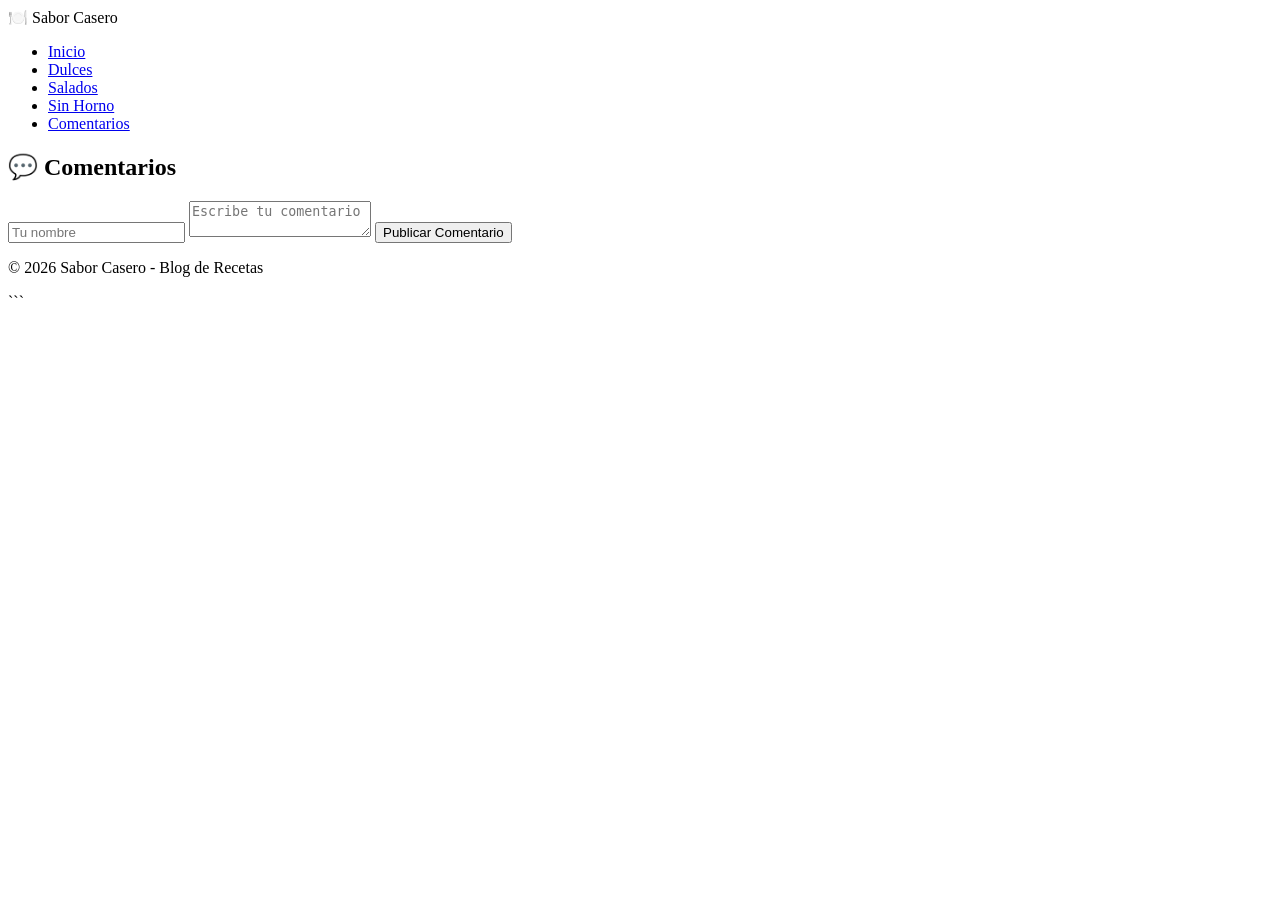
==== comentarios.html @ b61434cb "Add files via upload" ====
<!DOCTYPE html>

<html lang="es">
<head>
    <meta charset="UTF-8">
    <meta name="viewport" content="width=device-width, initial-scale=1.0">
    <title>Comentarios | Sabor Casero</title>
    <link rel="stylesheet" href="../css/style.css">
</head>
<body>

<header>
    <div class="logo">
        🍽️ Sabor Casero
    </div>

    <nav>
        <ul>
            <li><a href="index.html">Inicio</a></li>
            <li><a href="dulces.html">Dulces</a></li>
            <li><a href="salados.html">Salados</a></li>
            <li><a href="sinhorno.html">Sin Horno</a></li>
            <li><a href="comentarios.html">Comentarios</a></li>
        </ul>
    </nav>
</header>

<section class="comentarios" id="comentarios">

    <h2>💬 Comentarios</h2>

    <form id="formComentario">

        <input
            type="text"
            id="nombre"
            placeholder="Tu nombre"
            required>

        <textarea
            id="comentario"
            placeholder="Escribe tu comentario"
            required></textarea>

        <button type="submit">
            Publicar Comentario
        </button>

    </form>

    <div id="listaComentarios"></div>

</section>

<footer>
    <p>© 2026 Sabor Casero - Blog de Recetas</p>
</footer>

<script src="../js/script.js"></script>
```

</body>
</html>
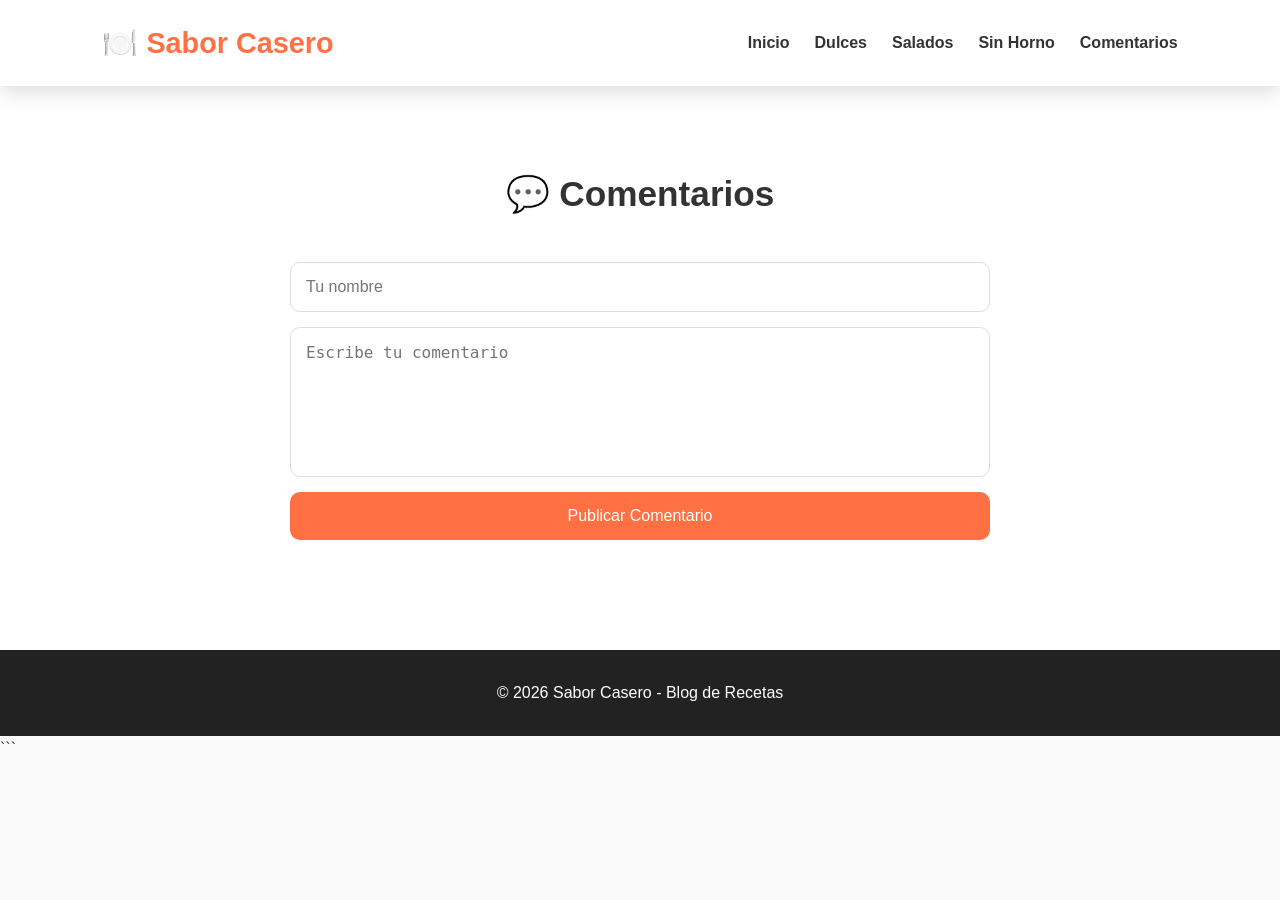
==== commit b0afa7b6: "Update comentarios.html" ====
--- a/comentarios.html
+++ b/comentarios.html
@@ -5,7 +5,7 @@
     <meta charset="UTF-8">
     <meta name="viewport" content="width=device-width, initial-scale=1.0">
     <title>Comentarios | Sabor Casero</title>
-    <link rel="stylesheet" href="../css/style.css">
+    <link rel="stylesheet" href="style.css">
 </head>
 <body>
 
@@ -56,7 +56,7 @@
     <p>© 2026 Sabor Casero - Blog de Recetas</p>
 </footer>
 
-<script src="../js/script.js"></script>
+<script src="script.js"></script>
 ```
 
 </body>
--- a/style.css
+++ b/style.css
@@ -0,0 +1,330 @@
+:root{
+    --primario:#ff7043;
+    --secundario:#fff3e0;
+    --oscuro:#333;
+    --claro:#ffffff;
+    --gris:#f5f5f5;
+    --sombra:0 5px 20px rgba(0,0,0,.15);
+}
+
+*{
+    margin:0;
+    padding:0;
+    box-sizing:border-box;
+}
+
+html{
+    scroll-behavior:smooth;
+}
+
+body{
+    font-family:'Segoe UI',sans-serif;
+    background:#fafafa;
+    color:var(--oscuro);
+    line-height:1.6;
+}
+
+/* HEADER */
+
+header{
+    display:flex;
+    justify-content:space-between;
+    align-items:center;
+    padding:20px 8%;
+    background:white;
+    box-shadow:var(--sombra);
+    position:sticky;
+    top:0;
+    z-index:1000;
+}
+
+.logo{
+    font-size:1.8rem;
+    font-weight:bold;
+    color:var(--primario);
+}
+
+nav ul{
+    display:flex;
+    list-style:none;
+    gap:25px;
+}
+
+nav a{
+    text-decoration:none;
+    color:var(--oscuro);
+    font-weight:600;
+    transition:.3s;
+}
+
+nav a:hover{
+    color:var(--primario);
+}
+
+/* HERO */
+
+.hero{
+    height:85vh;
+
+    background:
+    linear-gradient(
+        rgba(0,0,0,.55),
+        rgba(0,0,0,.55)
+    ),
+    url("https://images.unsplash.com/photo-1490645935967-10de6ba17061");
+
+    background-size:cover;
+    background-position:center;
+
+    display:flex;
+    justify-content:center;
+    align-items:center;
+    text-align:center;
+}
+
+.hero-content{
+    max-width:800px;
+    color:white;
+}
+
+.hero h1{
+    font-size:3.5rem;
+    margin-bottom:20px;
+}
+
+.hero p{
+    font-size:1.3rem;
+    margin-bottom:30px;
+}
+
+.btn{
+    display:inline-block;
+    padding:15px 35px;
+    background:var(--primario);
+    color:white;
+    text-decoration:none;
+    border-radius:50px;
+    transition:.3s;
+}
+
+.btn:hover{
+    transform:translateY(-3px);
+}
+
+/* SECCIONES */
+
+.recetas,
+.comentarios{
+    padding:80px 8%;
+}
+
+.recetas h2,
+.comentarios h2{
+    text-align:center;
+    margin-bottom:40px;
+    font-size:2.2rem;
+}
+
+/* CARDS */
+
+.cards{
+    display:flex;
+    justify-content:center;
+    gap:30px;
+    flex-wrap:wrap;
+}
+
+.card-receta{
+    width:320px;
+    background:white;
+    border-radius:15px;
+    overflow:hidden;
+    box-shadow:var(--sombra);
+    cursor:pointer;
+    transition:.3s;
+}
+
+.card-receta:hover{
+    transform:translateY(-10px);
+}
+
+.card-receta img{
+    width:100%;
+    height:220px;
+    object-fit:cover;
+}
+
+.card-receta h3{
+    padding:15px;
+}
+
+.card-receta p{
+    padding:0 15px 20px;
+    color:#666;
+}
+
+/* MODAL */
+
+.modal{
+    display:none;
+    position:fixed;
+    inset:0;
+    background:rgba(0,0,0,.75);
+    justify-content:center;
+    align-items:center;
+    z-index:9999;
+}
+
+.modal-content{
+    background:white;
+    width:90%;
+    max-width:750px;
+    max-height:90vh;
+    overflow-y:auto;
+
+    border-radius:20px;
+    padding:30px;
+
+    position:relative;
+}
+
+.modal-content img{
+    width:100%;
+    border-radius:15px;
+    margin-bottom:20px;
+}
+
+.modal-content h2{
+    margin-bottom:20px;
+}
+
+.modal-content h3{
+    margin-top:20px;
+    margin-bottom:10px;
+    color:var(--primario);
+}
+
+.modal-content pre{
+    white-space:pre-wrap;
+    font-family:inherit;
+    line-height:1.8;
+}
+
+.cerrar{
+    position:absolute;
+    right:20px;
+    top:15px;
+    font-size:35px;
+    cursor:pointer;
+    font-weight:bold;
+}
+
+/* COMENTARIOS */
+
+.comentarios{
+    background:white;
+}
+
+.comentarios form{
+    max-width:700px;
+    margin:auto;
+
+    display:flex;
+    flex-direction:column;
+    gap:15px;
+}
+
+.comentarios input,
+.comentarios textarea{
+    padding:15px;
+    border:1px solid #ddd;
+    border-radius:10px;
+    font-size:1rem;
+}
+
+.comentarios textarea{
+    min-height:150px;
+    resize:none;
+}
+
+.comentarios button{
+    background:var(--primario);
+    color:white;
+    border:none;
+    padding:15px;
+    border-radius:10px;
+    cursor:pointer;
+    transition:.3s;
+    font-size:1rem;
+}
+
+.comentarios button:hover{
+    transform:translateY(-2px);
+}
+
+#listaComentarios{
+    max-width:700px;
+    margin:30px auto 0;
+}
+
+.comentario{
+    background:var(--gris);
+    padding:20px;
+    border-radius:10px;
+    margin-bottom:15px;
+}
+
+.comentario h4{
+    margin-bottom:10px;
+    color:var(--primario);
+}
+
+/* FOOTER */
+
+footer{
+    background:#222;
+    color:white;
+    text-align:center;
+    padding:30px;
+}
+
+/* RESPONSIVE */
+
+@media(max-width:768px){
+
+    header{
+        flex-direction:column;
+        gap:15px;
+    }
+
+    nav ul{
+        flex-wrap:wrap;
+        justify-content:center;
+    }
+
+    .hero h1{
+        font-size:2.3rem;
+    }
+
+    .hero p{
+        font-size:1rem;
+    }
+
+    .card-receta{
+        width:100%;
+        max-width:350px;
+    }
+}
+.buscador{
+    margin-top:30px;
+}
+
+.buscador input{
+    width:100%;
+    max-width:450px;
+    padding:15px 20px;
+    border:none;
+    border-radius:50px;
+    font-size:1rem;
+    outline:none;
+}
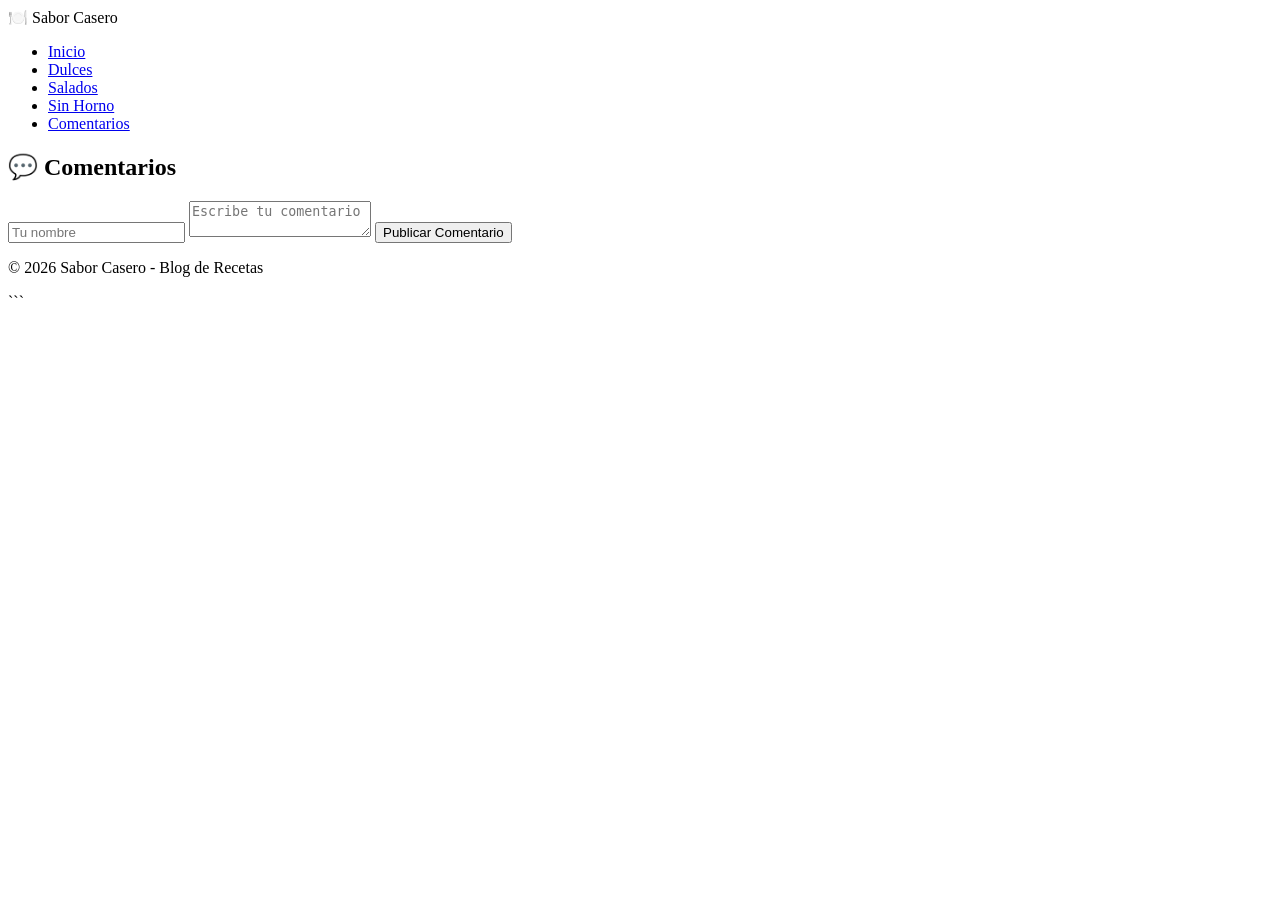
==== commit ca2b4d27: "Update comentarios.html" ====
--- a/comentarios.html
+++ b/comentarios.html
@@ -5,7 +5,7 @@
     <meta charset="UTF-8">
     <meta name="viewport" content="width=device-width, initial-scale=1.0">
     <title>Comentarios | Sabor Casero</title>
-    <link rel="stylesheet" href="style.css">
+    <link rel="stylesheet" href="../css/style.css">
 </head>
 <body>
 
@@ -56,7 +56,7 @@
     <p>© 2026 Sabor Casero - Blog de Recetas</p>
 </footer>
 
-<script src="script.js"></script>
+<script src="../js/script.js"></script>
 ```
 
 </body>
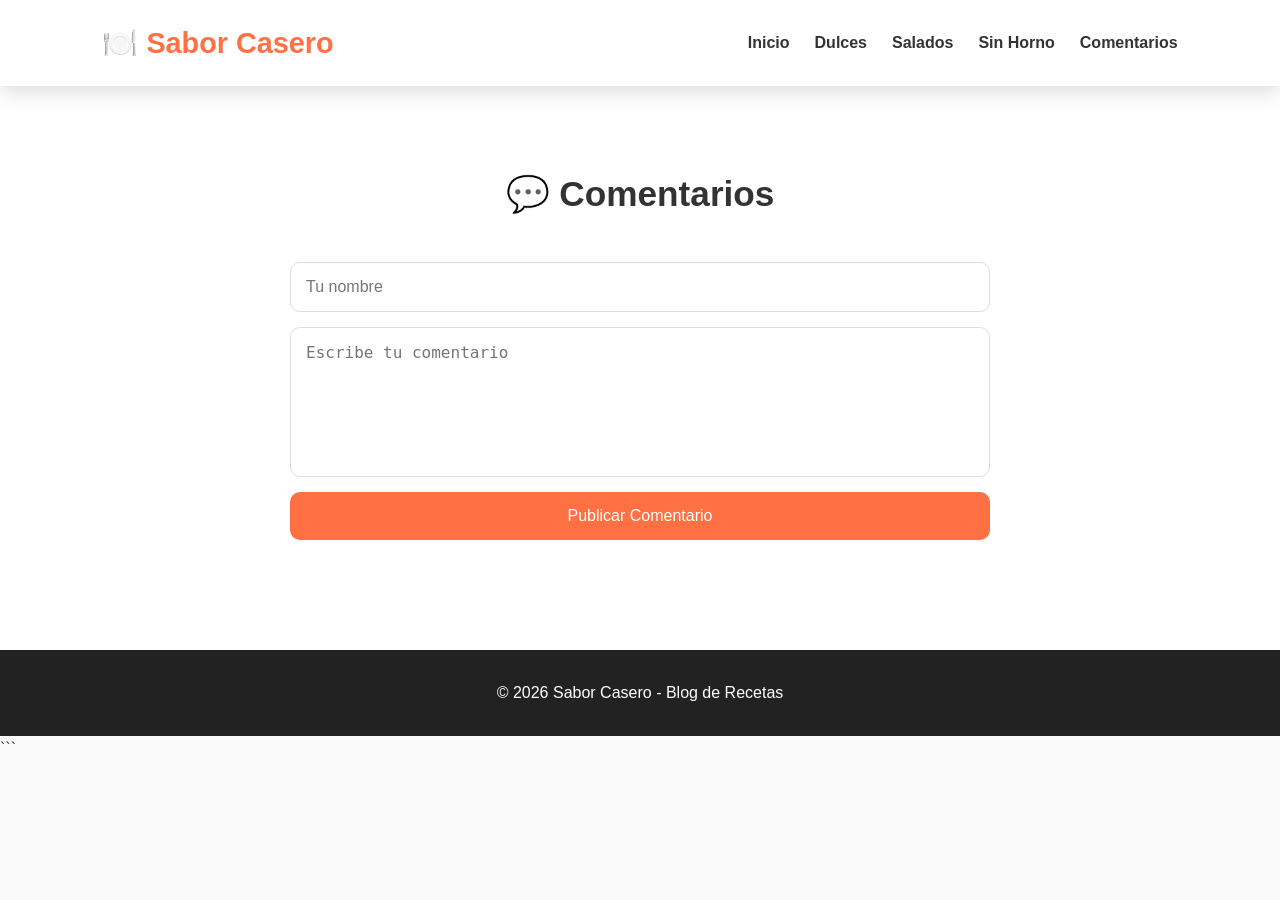
==== commit 37963377: "Update comentarios.html" ====
--- a/comentarios.html
+++ b/comentarios.html
@@ -5,7 +5,7 @@
     <meta charset="UTF-8">
     <meta name="viewport" content="width=device-width, initial-scale=1.0">
     <title>Comentarios | Sabor Casero</title>
-    <link rel="stylesheet" href="../css/style.css">
+    <link rel="stylesheet" href="style.css">
 </head>
 <body>
 
--- a/style.css
+++ b/style.css
@@ -0,0 +1,330 @@
+:root{
+    --primario:#ff7043;
+    --secundario:#fff3e0;
+    --oscuro:#333;
+    --claro:#ffffff;
+    --gris:#f5f5f5;
+    --sombra:0 5px 20px rgba(0,0,0,.15);
+}
+
+*{
+    margin:0;
+    padding:0;
+    box-sizing:border-box;
+}
+
+html{
+    scroll-behavior:smooth;
+}
+
+body{
+    font-family:'Segoe UI',sans-serif;
+    background:#fafafa;
+    color:var(--oscuro);
+    line-height:1.6;
+}
+
+/* HEADER */
+
+header{
+    display:flex;
+    justify-content:space-between;
+    align-items:center;
+    padding:20px 8%;
+    background:white;
+    box-shadow:var(--sombra);
+    position:sticky;
+    top:0;
+    z-index:1000;
+}
+
+.logo{
+    font-size:1.8rem;
+    font-weight:bold;
+    color:var(--primario);
+}
+
+nav ul{
+    display:flex;
+    list-style:none;
+    gap:25px;
+}
+
+nav a{
+    text-decoration:none;
+    color:var(--oscuro);
+    font-weight:600;
+    transition:.3s;
+}
+
+nav a:hover{
+    color:var(--primario);
+}
+
+/* HERO */
+
+.hero{
+    height:85vh;
+
+    background:
+    linear-gradient(
+        rgba(0,0,0,.55),
+        rgba(0,0,0,.55)
+    ),
+    url("https://images.unsplash.com/photo-1490645935967-10de6ba17061");
+
+    background-size:cover;
+    background-position:center;
+
+    display:flex;
+    justify-content:center;
+    align-items:center;
+    text-align:center;
+}
+
+.hero-content{
+    max-width:800px;
+    color:white;
+}
+
+.hero h1{
+    font-size:3.5rem;
+    margin-bottom:20px;
+}
+
+.hero p{
+    font-size:1.3rem;
+    margin-bottom:30px;
+}
+
+.btn{
+    display:inline-block;
+    padding:15px 35px;
+    background:var(--primario);
+    color:white;
+    text-decoration:none;
+    border-radius:50px;
+    transition:.3s;
+}
+
+.btn:hover{
+    transform:translateY(-3px);
+}
+
+/* SECCIONES */
+
+.recetas,
+.comentarios{
+    padding:80px 8%;
+}
+
+.recetas h2,
+.comentarios h2{
+    text-align:center;
+    margin-bottom:40px;
+    font-size:2.2rem;
+}
+
+/* CARDS */
+
+.cards{
+    display:flex;
+    justify-content:center;
+    gap:30px;
+    flex-wrap:wrap;
+}
+
+.card-receta{
+    width:320px;
+    background:white;
+    border-radius:15px;
+    overflow:hidden;
+    box-shadow:var(--sombra);
+    cursor:pointer;
+    transition:.3s;
+}
+
+.card-receta:hover{
+    transform:translateY(-10px);
+}
+
+.card-receta img{
+    width:100%;
+    height:220px;
+    object-fit:cover;
+}
+
+.card-receta h3{
+    padding:15px;
+}
+
+.card-receta p{
+    padding:0 15px 20px;
+    color:#666;
+}
+
+/* MODAL */
+
+.modal{
+    display:none;
+    position:fixed;
+    inset:0;
+    background:rgba(0,0,0,.75);
+    justify-content:center;
+    align-items:center;
+    z-index:9999;
+}
+
+.modal-content{
+    background:white;
+    width:90%;
+    max-width:750px;
+    max-height:90vh;
+    overflow-y:auto;
+
+    border-radius:20px;
+    padding:30px;
+
+    position:relative;
+}
+
+.modal-content img{
+    width:100%;
+    border-radius:15px;
+    margin-bottom:20px;
+}
+
+.modal-content h2{
+    margin-bottom:20px;
+}
+
+.modal-content h3{
+    margin-top:20px;
+    margin-bottom:10px;
+    color:var(--primario);
+}
+
+.modal-content pre{
+    white-space:pre-wrap;
+    font-family:inherit;
+    line-height:1.8;
+}
+
+.cerrar{
+    position:absolute;
+    right:20px;
+    top:15px;
+    font-size:35px;
+    cursor:pointer;
+    font-weight:bold;
+}
+
+/* COMENTARIOS */
+
+.comentarios{
+    background:white;
+}
+
+.comentarios form{
+    max-width:700px;
+    margin:auto;
+
+    display:flex;
+    flex-direction:column;
+    gap:15px;
+}
+
+.comentarios input,
+.comentarios textarea{
+    padding:15px;
+    border:1px solid #ddd;
+    border-radius:10px;
+    font-size:1rem;
+}
+
+.comentarios textarea{
+    min-height:150px;
+    resize:none;
+}
+
+.comentarios button{
+    background:var(--primario);
+    color:white;
+    border:none;
+    padding:15px;
+    border-radius:10px;
+    cursor:pointer;
+    transition:.3s;
+    font-size:1rem;
+}
+
+.comentarios button:hover{
+    transform:translateY(-2px);
+}
+
+#listaComentarios{
+    max-width:700px;
+    margin:30px auto 0;
+}
+
+.comentario{
+    background:var(--gris);
+    padding:20px;
+    border-radius:10px;
+    margin-bottom:15px;
+}
+
+.comentario h4{
+    margin-bottom:10px;
+    color:var(--primario);
+}
+
+/* FOOTER */
+
+footer{
+    background:#222;
+    color:white;
+    text-align:center;
+    padding:30px;
+}
+
+/* RESPONSIVE */
+
+@media(max-width:768px){
+
+    header{
+        flex-direction:column;
+        gap:15px;
+    }
+
+    nav ul{
+        flex-wrap:wrap;
+        justify-content:center;
+    }
+
+    .hero h1{
+        font-size:2.3rem;
+    }
+
+    .hero p{
+        font-size:1rem;
+    }
+
+    .card-receta{
+        width:100%;
+        max-width:350px;
+    }
+}
+.buscador{
+    margin-top:30px;
+}
+
+.buscador input{
+    width:100%;
+    max-width:450px;
+    padding:15px 20px;
+    border:none;
+    border-radius:50px;
+    font-size:1rem;
+    outline:none;
+}
